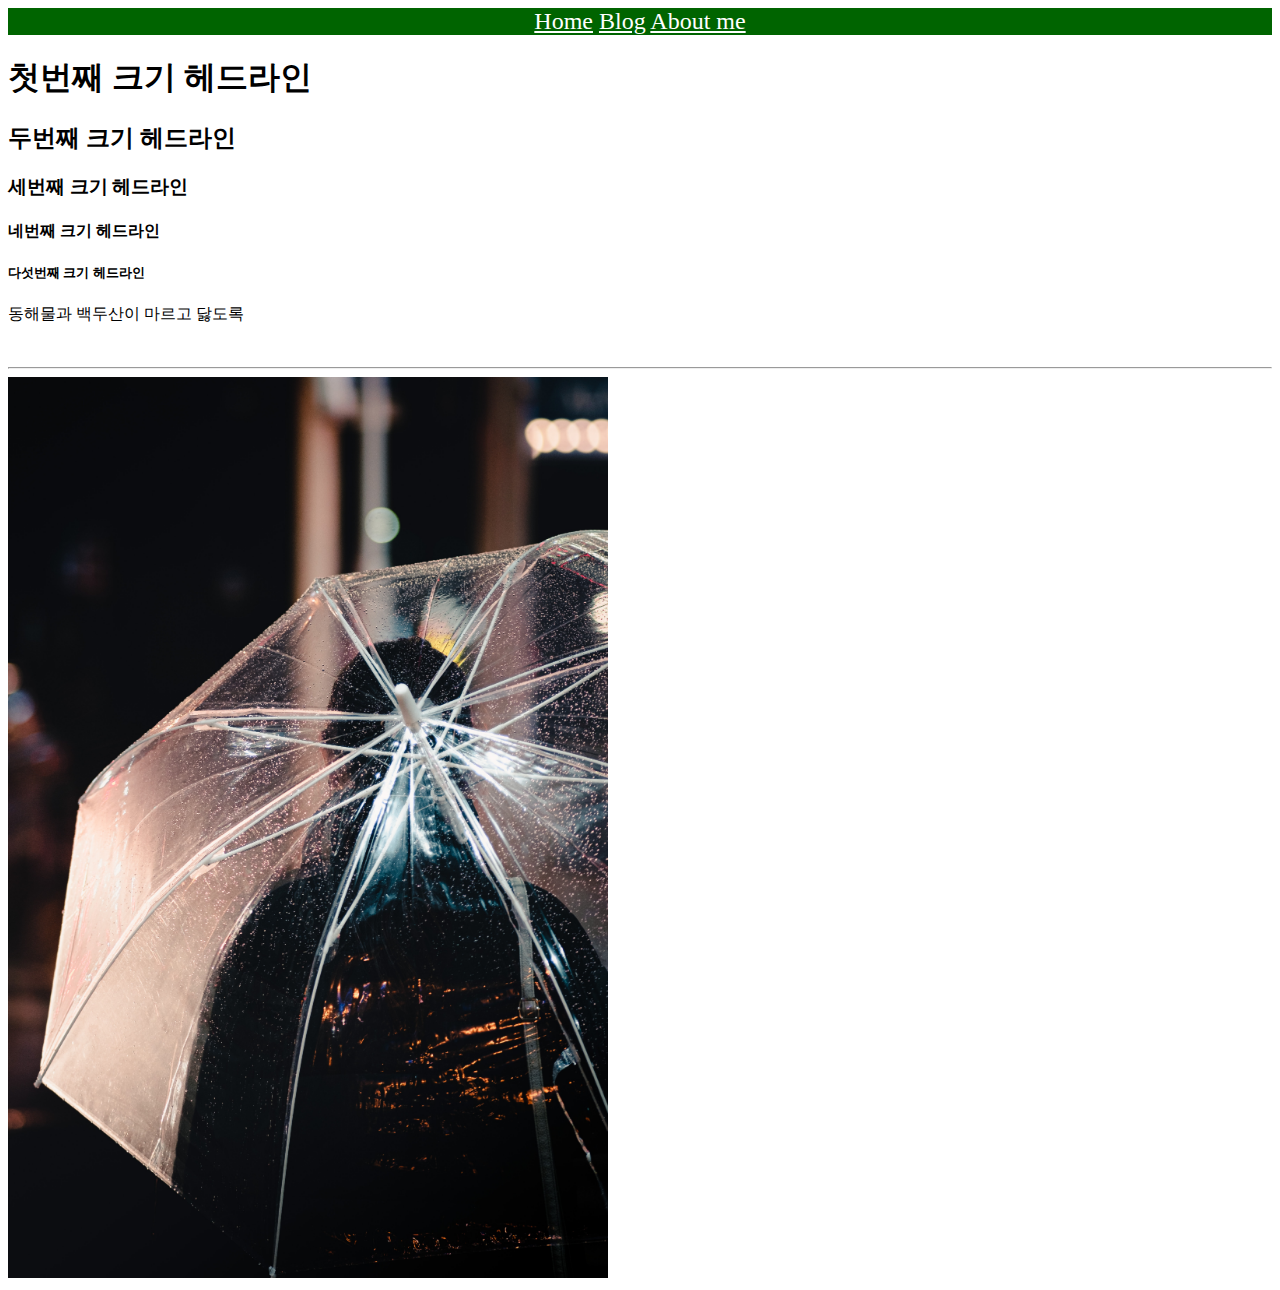
==== do_it_django_web/index.html @ d60273e3 "css link" ====
<!DOCTYPE html>
<html lang="en">
<head>
    <meta charset="UTF-8">
    <meta http-equiv="X-UA-Compatible" content="IE=edge">
    <meta name="viewport" content="width=device-width, initial-scale=1.0">
    <title>Document</title>
    <link rel="stylesheet" href="./practice.css"
    type="text/css">
    <!-- <style>
    nav{ background-color: darkgreen;
        font-size: 150%; text-align: center}
    a {color:gold}
    </style> -->
</head>
<body>
    <nav>
        <a href="./index.html">Home</a>
        <a href="./blog_list.html">Blog</a>
        <a href="./about_me.html">About me</a>
    </nav>
    <h1>첫번째 크기 헤드라인</h1>
    <h2>두번째 크기 헤드라인</h2>
    <h3>세번째 크기 헤드라인</h3>
    <h4>네번째 크기 헤드라인</h4>
    <h5>다섯번째 크기 헤드라인</h5>

    <p>동해물과 백두산이 마르고 닳도록</p>
    <a href="https://google.com">Go to google</a>

    <hr/>
    <img src="./images/umbrella-unsplash.jpg" width='600px'>

</body>
</html>
---- do_it_django_web/practice.css ----
nav{ background-color: darkgreen; font-size: 150%; text-align: center}
a {color:white}
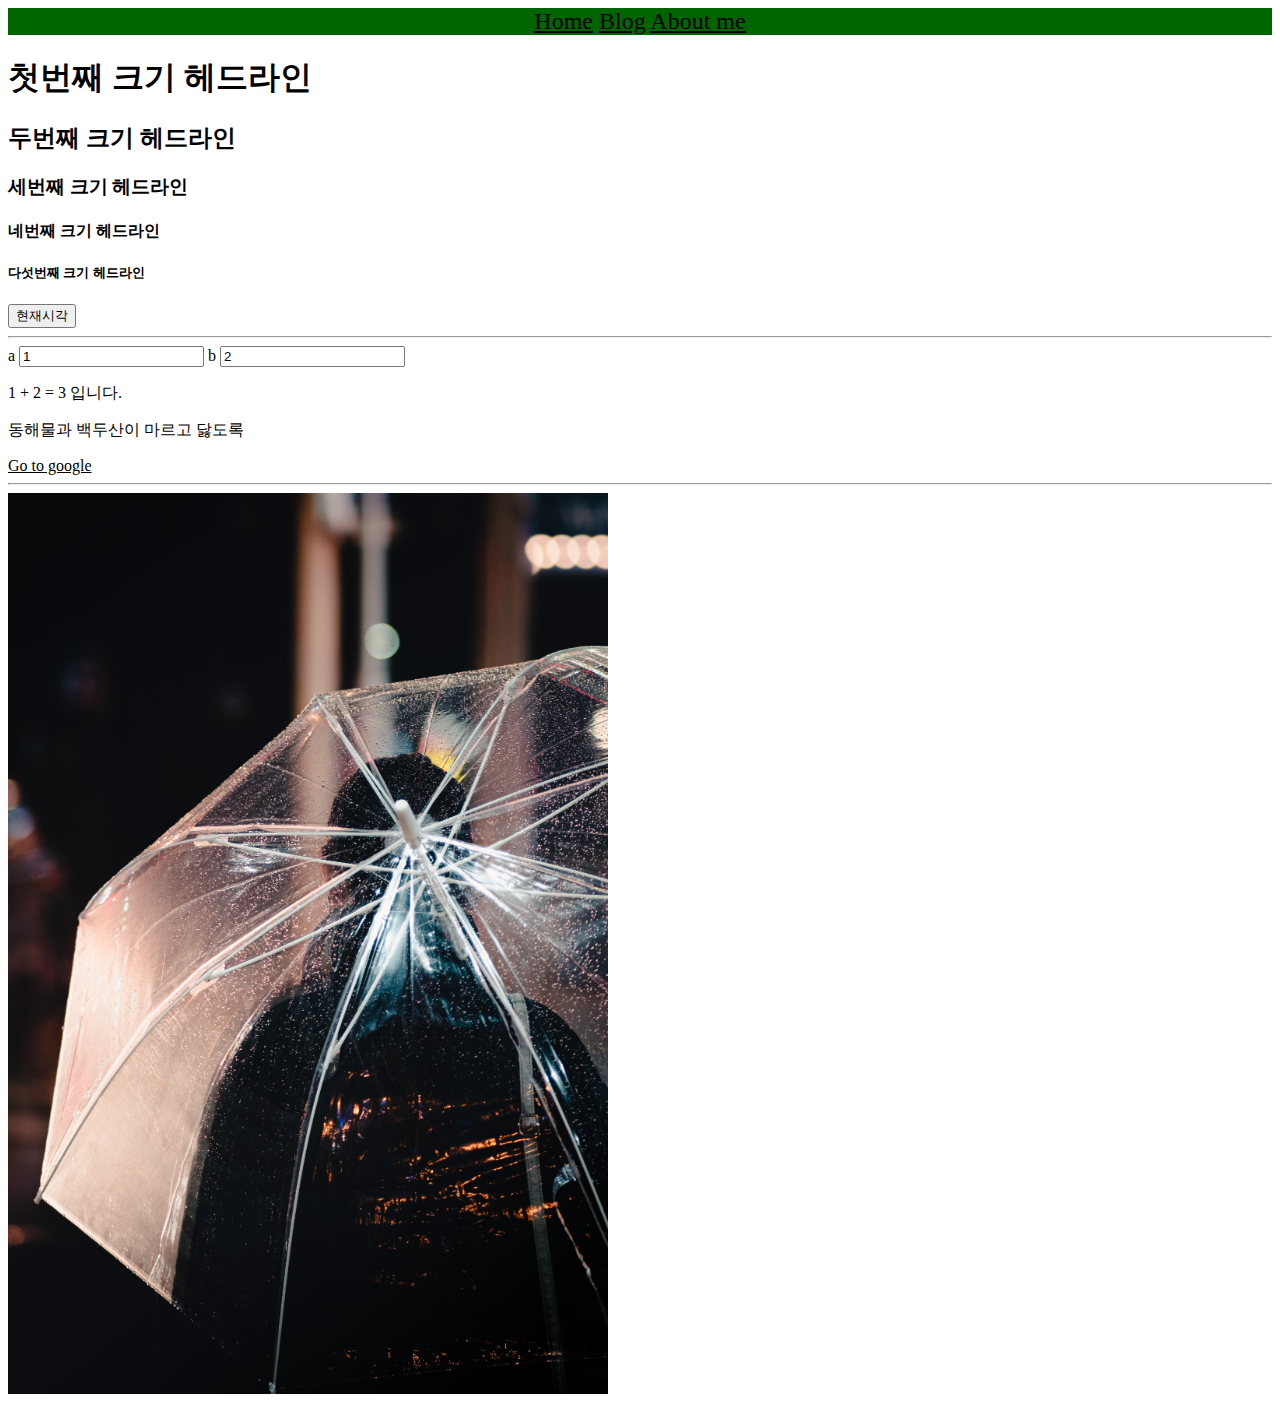
==== commit 953e8af3: "javascript 연습" ====
--- a/do_it_django_web/index.html
+++ b/do_it_django_web/index.html
@@ -12,6 +12,8 @@
         font-size: 150%; text-align: center}
     a {color:gold}
     </style> -->
+    <script type="text/javascript" src="./what_time_is_it.js"></script>
+    <script type="text/javascript" src="./add_two_number.js"></script>
 </head>
 <body>
     <nav>
@@ -24,9 +26,23 @@
     <h3>세번째 크기 헤드라인</h3>
     <h4>네번째 크기 헤드라인</h4>
     <h5>다섯번째 크기 헤드라인</h5>
+    
+    <button onclick="whatTimeIsIt()">현재시각</button>
+    <br>
+    <hr>
+  
+    <label for="inputA">a</label>
+    <input id="inputA" value=1 onkeyup="doSomething()">
+    
+    <label for="inputB">b</label>
+    <input id="inputB" value=2 onkeyup="doSomething()">
+    
+    <p>
+        <span id="valueA">1</span> + <span id="valueB">2</span> = <span id="valueC">3</span>  입니다.
+    </p>
 
     <p>동해물과 백두산이 마르고 닳도록</p>
-    <a href="https://google.com">Go to google</a>
+    <a href="www.google.com">Go to google</a>
 
     <hr/>
     <img src="./images/umbrella-unsplash.jpg" width='600px'>
--- a/do_it_django_web/practice.css
+++ b/do_it_django_web/practice.css
@@ -1,2 +1,2 @@
 nav{ background-color: darkgreen; font-size: 150%; text-align: center}
-a {color:white}+a {color:black}